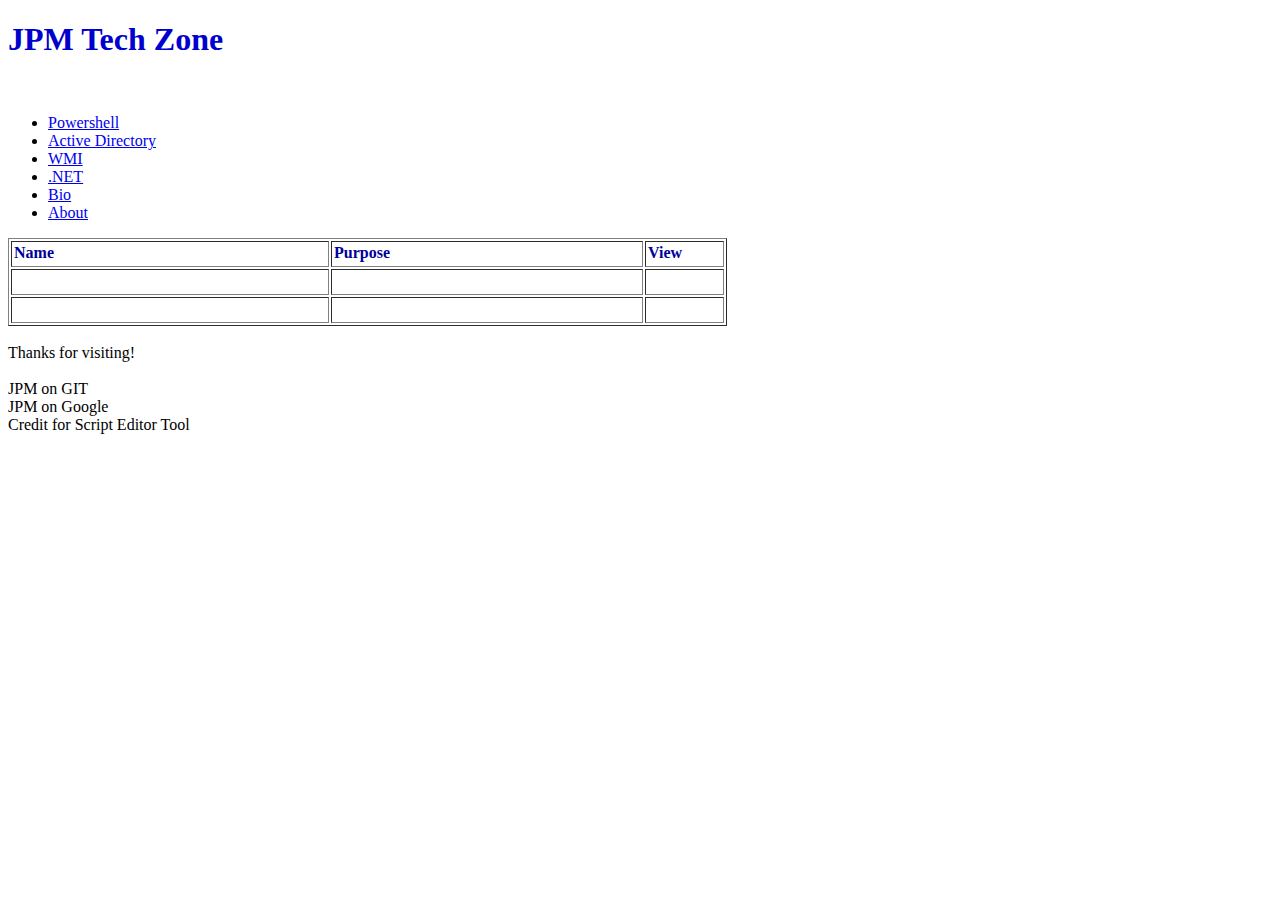
==== index.html @ e4ebd9bc "Reset to Kompozer file" ====
<!DOCTYPE html PUBLIC "-//W3C//DTD HTML 4.01//EN" "http://www.w3.org/TR/html4/strict.dtd">
<html><head>
  <title>JPM-Home</title>

  
  
  <link rel="stylesheet" type="text/css" href="http://localhost/tswnavbar.css">

</head><body>
<h1 style="color: rgb(0, 0, 206);">JPM Tech Zone</h1>

<br>

<div id="tswcssbuttons">
<ul>
  <li><a href="Powershell">Powershell </a></li>
  <li><a href="Active%20Directory">Active Directory</a></li>
  <li><a href="WMI">WMI</a></li>
  <li><a href="NET">.NET</a></li>
  <li><a href="BIO">Bio</a></li>
  <li><a href="ABOUT">About</a></li>
</ul>

</div>

<table style="text-align: left; height: 88px; width: 719px;" border="1" cellpadding="2" cellspacing="2">

  <tbody>
    <tr>
      <td style="vertical-align: top; width: 312px; font-weight: bold; color: rgb(0, 0, 153);">Name<br>
      </td>
      <td style="vertical-align: top; width: 306px; font-weight: bold; color: rgb(0, 0, 153);">Purpose<br>
      </td>
      <td style="vertical-align: top; width: 73px; font-weight: bold; color: rgb(0, 0, 153);">View<br>
      </td>
    </tr>
    <tr>
      <td style="vertical-align: top; width: 312px;"><br>
      </td>
      <td style="vertical-align: top; width: 306px;"><br>
      </td>
      <td style="vertical-align: top; width: 73px;"><br>
      </td>
    </tr>
    <tr>
      <td style="vertical-align: top; width: 312px;"><br>
      </td>
      <td style="vertical-align: top; width: 306px;"><br>
      </td>
      <td style="vertical-align: top; width: 73px;"><br>
      </td>
    </tr>
  </tbody>
</table>

<br>

Thanks for visiting!<br>

<br>

JPM on GIT<br>

JPM on Google<br>

Credit for Script Editor Tool<br>

<br>

<br>

</body></html>
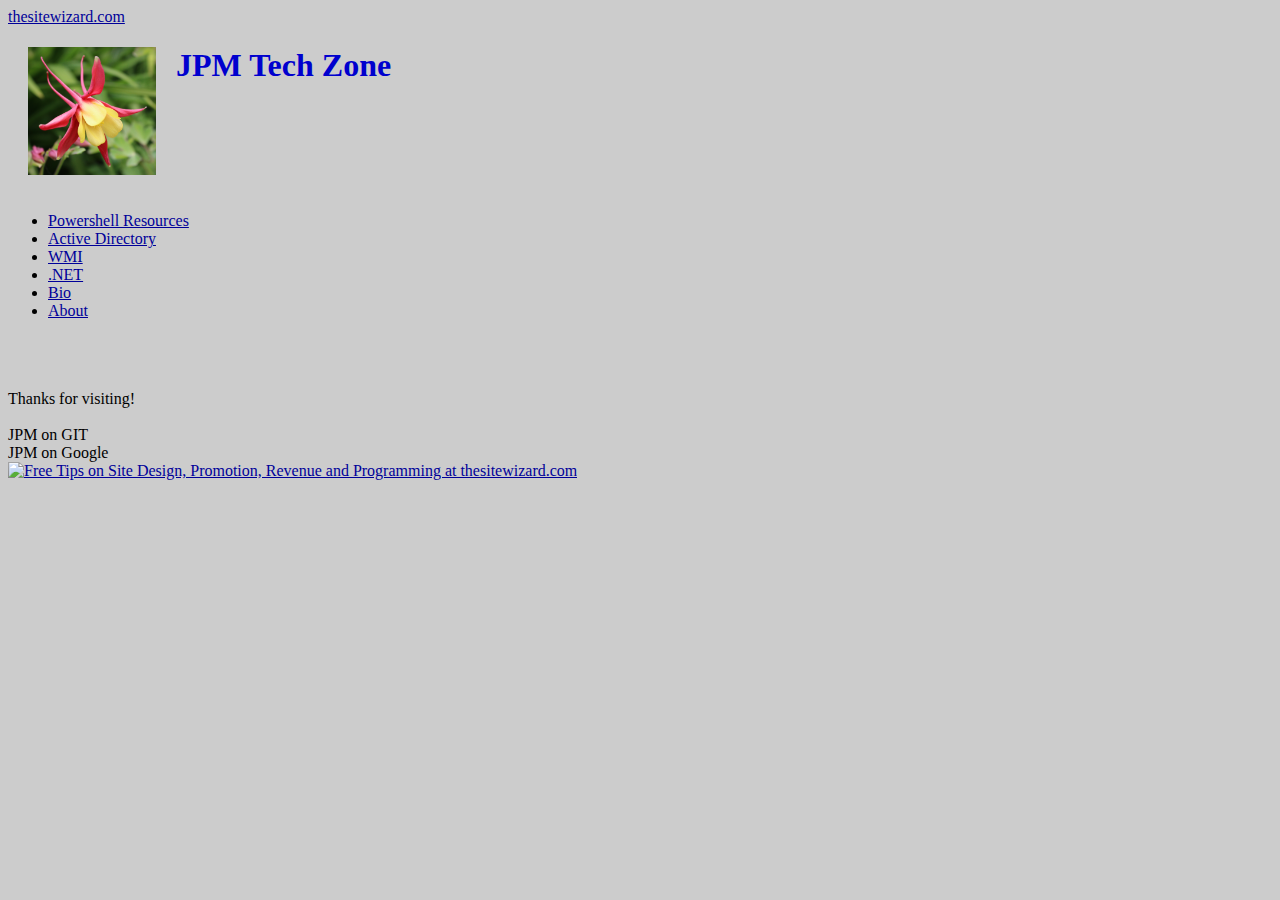
==== commit f63377d5: "New pages & formats." ====
--- a/index.html
+++ b/index.html
@@ -1,57 +1,41 @@
 <!DOCTYPE html PUBLIC "-//W3C//DTD HTML 4.01//EN" "http://www.w3.org/TR/html4/strict.dtd">
 <html><head>
-  <title>JPM-Home</title>
+  
+  <meta content="text/html;charset=ISO-8859-1" http-equiv="Content-Type">
+  <title>JPM Tech Zone Home</title>
 
   
   
   <link rel="stylesheet" type="text/css" href="http://localhost/tswnavbar.css">
 
-</head><body>
-<h1 style="color: rgb(0, 0, 206);">JPM Tech Zone</h1>
+</head><body style="color: black; background-color: rgb(204, 204, 204);" alink="#000099" link="#000099" vlink="#990099">
+<a href="http://www.thesitewizard.com/" target="_blank">thesitewizard.com</a>
+<h1 style="color: rgb(0, 0, 206);"><img style="width: 128px; height: 128px;" alt="JPM Tech Zone" src="Logo.JPG" align="left" hspace="20">JPM Tech Zone</h1>
+
+<br>
+
+<br>
+
+<br>
+
+<br>
 
 <br>
 
 <div id="tswcssbuttons">
 <ul>
-  <li><a href="Powershell">Powershell </a></li>
-  <li><a href="Active%20Directory">Active Directory</a></li>
-  <li><a href="WMI">WMI</a></li>
-  <li><a href="NET">.NET</a></li>
-  <li><a href="BIO">Bio</a></li>
-  <li><a href="ABOUT">About</a></li>
+  <li><a href="powershellresources.html">Powershell Resources</a></li>
+  <li><a href="activedirectory.html">Active Directory</a></li>
+  <li><a href="WMI.html">WMI</a></li>
+  <li><a href="NET.html">.NET</a></li>
+  <li><a href="BIO.html">Bio</a></li>
+  <li><a href="aboutus.html">About</a></li>
 </ul>
-
 </div>
 
-<table style="text-align: left; height: 88px; width: 719px;" border="1" cellpadding="2" cellspacing="2">
+<br>
 
-  <tbody>
-    <tr>
-      <td style="vertical-align: top; width: 312px; font-weight: bold; color: rgb(0, 0, 153);">Name<br>
-      </td>
-      <td style="vertical-align: top; width: 306px; font-weight: bold; color: rgb(0, 0, 153);">Purpose<br>
-      </td>
-      <td style="vertical-align: top; width: 73px; font-weight: bold; color: rgb(0, 0, 153);">View<br>
-      </td>
-    </tr>
-    <tr>
-      <td style="vertical-align: top; width: 312px;"><br>
-      </td>
-      <td style="vertical-align: top; width: 306px;"><br>
-      </td>
-      <td style="vertical-align: top; width: 73px;"><br>
-      </td>
-    </tr>
-    <tr>
-      <td style="vertical-align: top; width: 312px;"><br>
-      </td>
-      <td style="vertical-align: top; width: 306px;"><br>
-      </td>
-      <td style="vertical-align: top; width: 73px;"><br>
-      </td>
-    </tr>
-  </tbody>
-</table>
+<br>
 
 <br>
 
@@ -63,7 +47,8 @@
 
 JPM on Google<br>
 
-Credit for Script Editor Tool<br>
+<a href="http://www.thesitewizard.com/" target="_top">
+<img src="http://www.thesitewizard.com/images/tsw88x31tips.gif" alt="Free Tips on Site Design, Promotion, Revenue and Programming at thesitewizard.com" border="0" height="31" width="88"></a><br>
 
 <br>
 
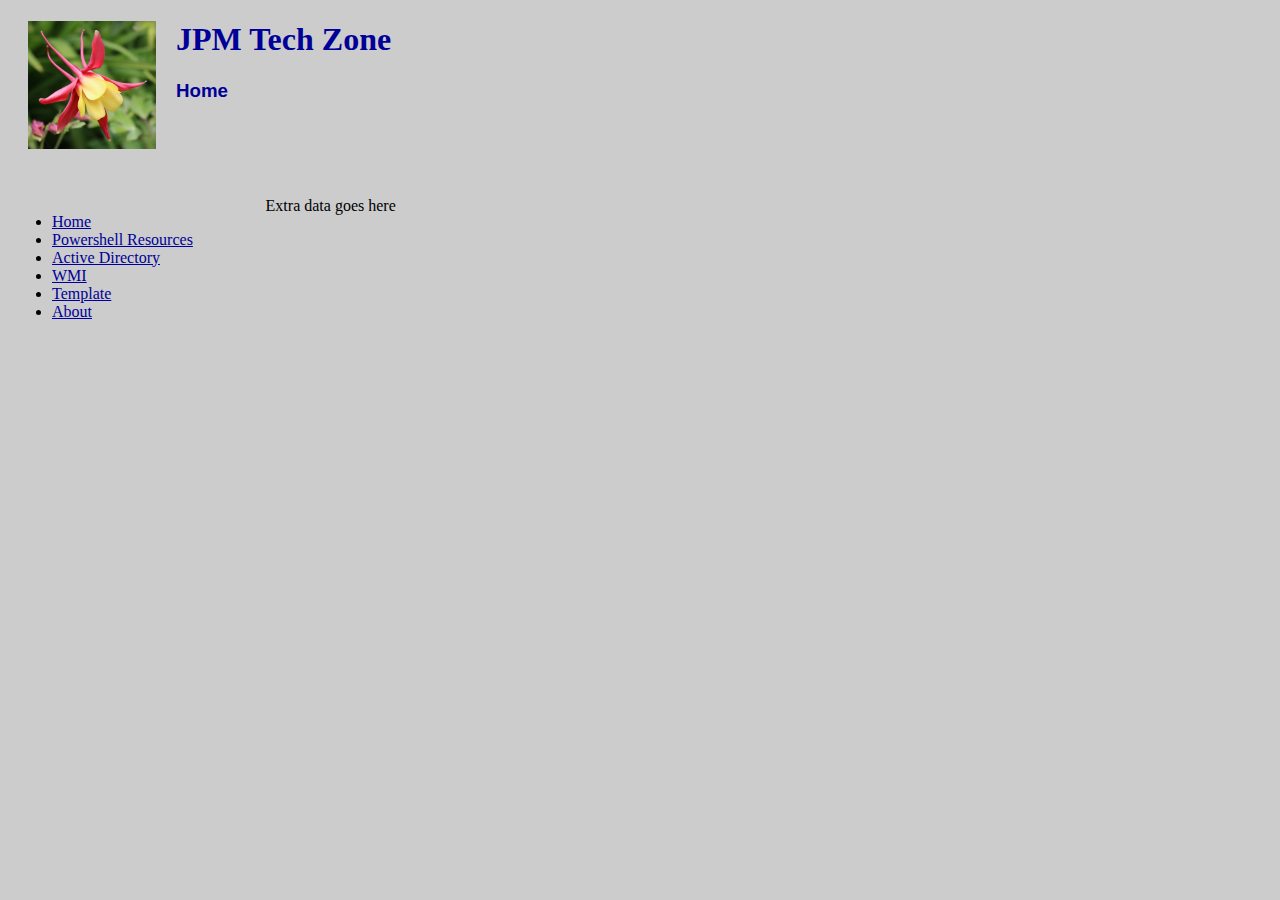
==== commit be522bc3: "Website structure complete" ====
--- a/index.html
+++ b/index.html
@@ -1,16 +1,17 @@
 <!DOCTYPE html PUBLIC "-//W3C//DTD HTML 4.01//EN" "http://www.w3.org/TR/html4/strict.dtd">
 <html><head>
+
+  <meta content="text/html;charset=ISO-8859-1" http-equiv="Content-Type"><title>Template</title>
   
-  <meta content="text/html;charset=ISO-8859-1" http-equiv="Content-Type">
-  <title>JPM Tech Zone Home</title>
 
-  
-  
+
   <link rel="stylesheet" type="text/css" href="http://localhost/tswnavbar.css">
 
-</head><body style="color: black; background-color: rgb(204, 204, 204);" alink="#000099" link="#000099" vlink="#990099">
-<a href="http://www.thesitewizard.com/" target="_blank">thesitewizard.com</a>
-<h1 style="color: rgb(0, 0, 206);"><img style="width: 128px; height: 128px;" alt="JPM Tech Zone" src="Logo.JPG" align="left" hspace="20">JPM Tech Zone</h1>
+  <meta content="Template" name="description"></head><body style="color: black; background-color: rgb(204, 204, 204);" alink="#000099" link="#000099" vlink="#990099">
+<h1><img style="width: 128px; height: 128px;" alt="JPM Tech Zone" src="Logo.JPG" align="left" hspace="20"><span style="color: rgb(0, 0, 153);">JPM Tech Zone</span>
+</h1>
+
+<h3 style="color: rgb(0, 0, 153);"><span style="font-family: Helvetica,Arial,sans-serif;">Home</span></h3>
 
 <br>
 
@@ -20,18 +21,28 @@
 
 <br>
 
-<br>
+<table style="text-align: left; width: 100%;" border="0" cellpadding="2" cellspacing="2">
 
+<tbody>
+<tr>
+<td style="vertical-align: top; width: 20%;">
 <div id="tswcssbuttons">
 <ul>
-  <li><a href="powershellresources.html">Powershell Resources</a></li>
-  <li><a href="activedirectory.html">Active Directory</a></li>
-  <li><a href="WMI.html">WMI</a></li>
-  <li><a href="NET.html">.NET</a></li>
-  <li><a href="BIO.html">Bio</a></li>
-  <li><a href="aboutus.html">About</a></li>
+<li><a href="index.html">Home</a></li>
+<li><a href="powershell.html">Powershell Resources</a></li>
+<li><a href="activedirectory.html">Active Directory</a></li>
+<li><a href="wmi.html">WMI</a></li>
+<li><a href="template.html">Template</a></li>
+
+<li><a href="aboutus.html">About</a></li>
 </ul>
 </div>
+</td>
+<td style="vertical-align: top;">Extra data goes here<br>
+</td>
+</tr>
+</tbody>
+</table>
 
 <br>
 
@@ -39,19 +50,6 @@
 
 <br>
 
-Thanks for visiting!<br>
-
-<br>
-
-JPM on GIT<br>
-
-JPM on Google<br>
-
-<a href="http://www.thesitewizard.com/" target="_top">
-<img src="http://www.thesitewizard.com/images/tsw88x31tips.gif" alt="Free Tips on Site Design, Promotion, Revenue and Programming at thesitewizard.com" border="0" height="31" width="88"></a><br>
-
-<br>
-
 <br>
 
 </body></html>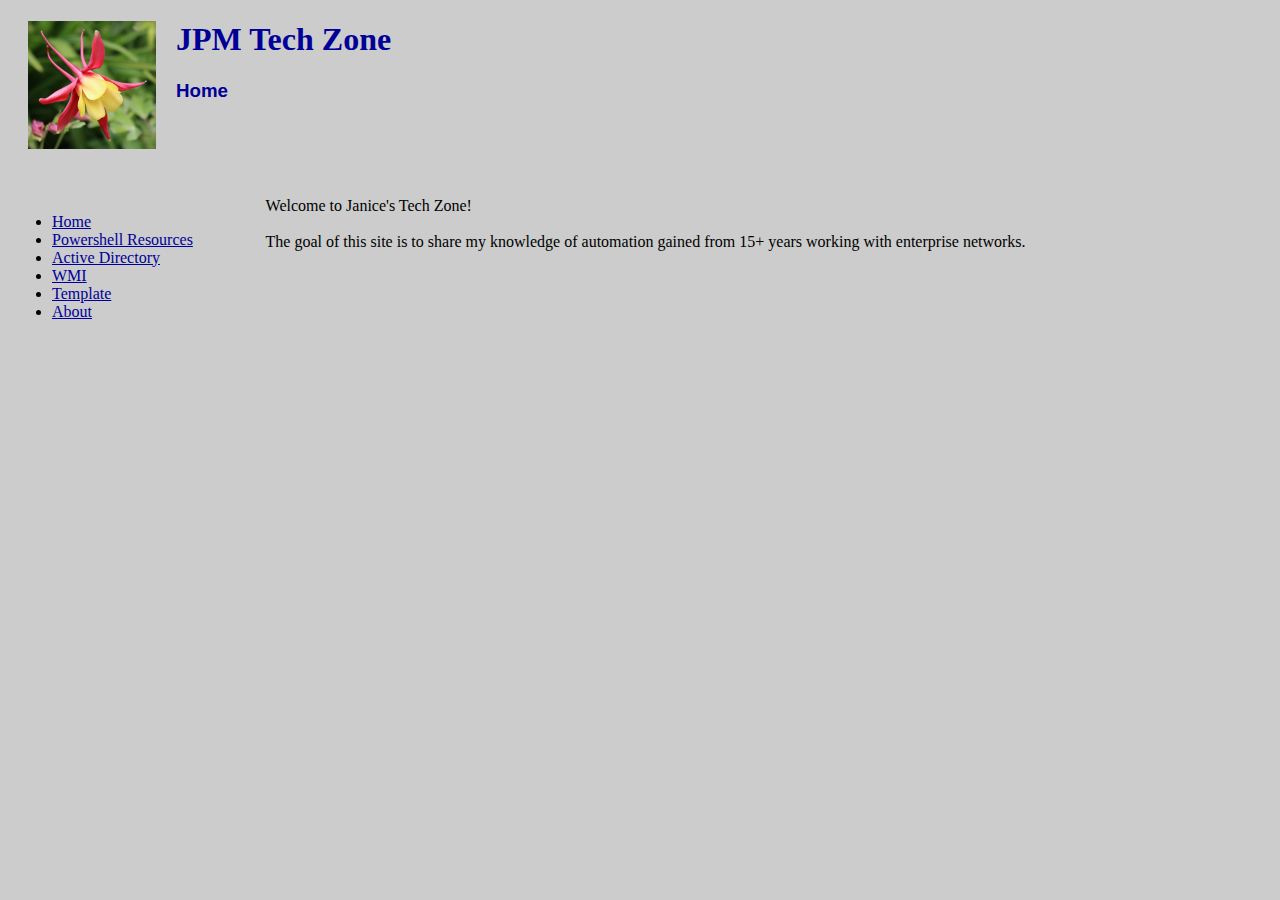
==== commit fe16e112: "Merge 211b672b0eb2c2d2fe1e9c43e0cffe0aae930a33 into 0ba35d9db7ff78785ed22fdd310ddf05ea3b443a" ====
--- a/index.html
+++ b/index.html
@@ -1,5 +1,6 @@
 <!DOCTYPE html PUBLIC "-//W3C//DTD HTML 4.01//EN" "http://www.w3.org/TR/html4/strict.dtd">
 <html><head>
+
 
   <meta content="text/html;charset=ISO-8859-1" http-equiv="Content-Type"><title>Template</title>
   
@@ -38,7 +39,10 @@
 </ul>
 </div>
 </td>
-<td style="vertical-align: top;">Extra data goes here<br>
+<td style="vertical-align: top;">Welcome to Janice's Tech Zone!<br>
+      <br>
+The goal of this site is to share my knowledge of automation gained from 15+ years working with enterprise networks.<br>
+<br>
 </td>
 </tr>
 </tbody>
